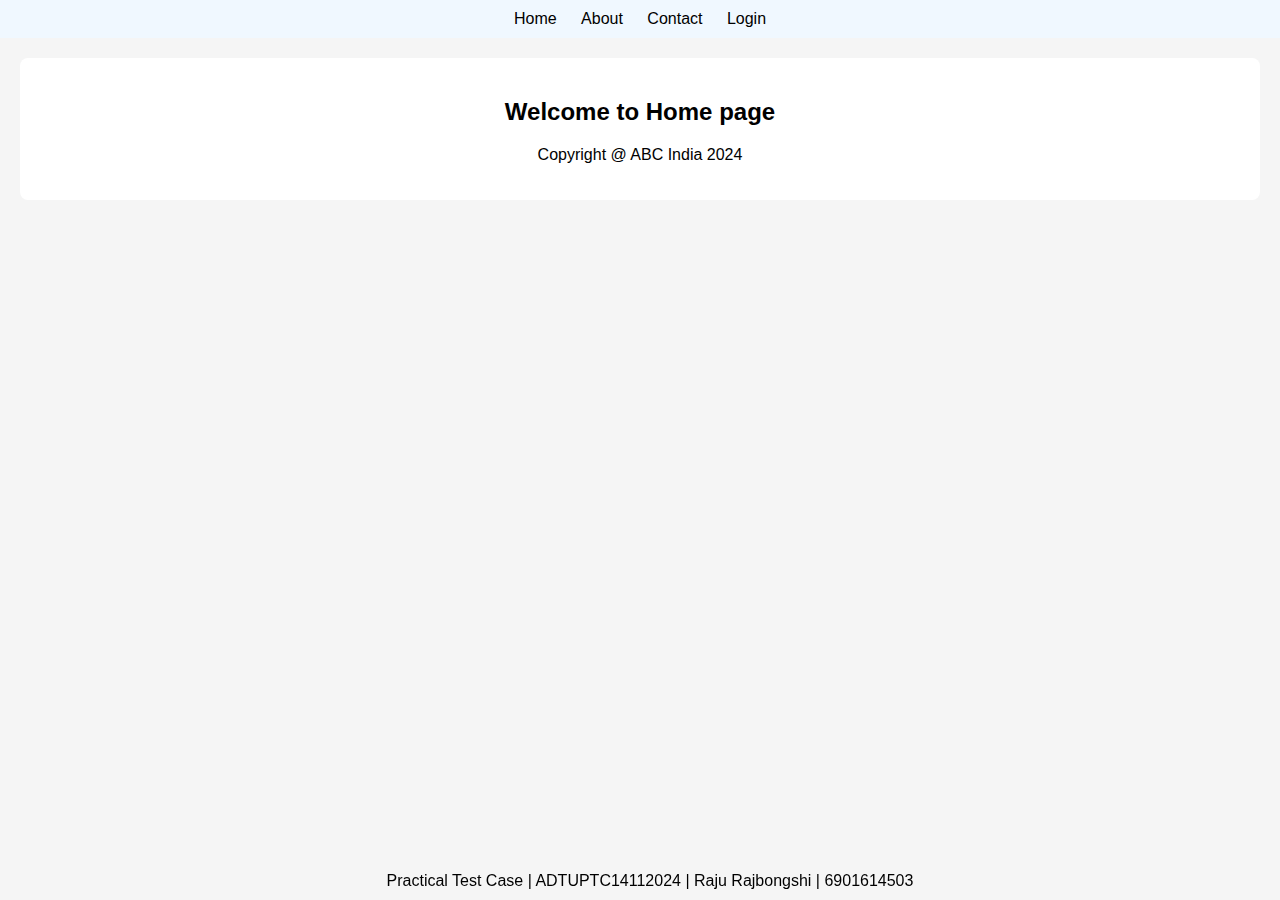
==== index.html @ 55cc1a22 "add files" ====
<!DOCTYPE html>
<html lang="en">
<head>
    <meta charset="UTF-8">
    <meta name="viewport" content="width=device-width, initial-scale=1.0">
    <title>Document</title>
    <link rel="stylesheet" href="rajustyle.css">
</head>
<body>
    <header>
        <nav>
            <a href="index.html"> Home</a>
            <a href="about.html"> About</a>
            <a href="contact.html"> Contact</a>
            <a href="login.html"> Login</a>


        </nav>
    </header>
    <main>
    <h2>
        Welcome to Home page
    </h2>
    <p> Copyright @ ABC India 2024</p>
    </main>
    <footer>
        Practical Test Case | ADTUPTC14112024 | Raju Rajbongshi | 6901614503
    </footer>
    
</body>
</html>
---- rajustyle.css ----
body{
    font-family: 'Franklin Gothic Medium', 'Arial Narrow', Arial, sans-serif;
    background-color: #f5f5f5;
    margin: 0;
    padding: 0;
}
header{
    background-color: aliceblue;
    padding: 10px;
    color: black;
    text-align: center;
}
nav a{
    margin: 0 10px;
    color: black;
    text-decoration: none;
}
nav a:hover{
    text-align: underline;
    color: red;
}
main{
    margin: 20px;
    padding: 20px;
    background-color: #fff;
    border-radius: 8px;
    text-align: center;
}
footer{
    background-color: azure6;
    color: black;
    padding: 10px;
    text-align: center;
    position: fixed;
    bottom: 0;
    width: 100%;
}
input{
    margin: 10px 0;
    padding: 8px;
    width: 80%;
    border-radius: 5px;
    border: 1px solid #ddd;

}
buttom:hover{ 
    background-color: red;
}
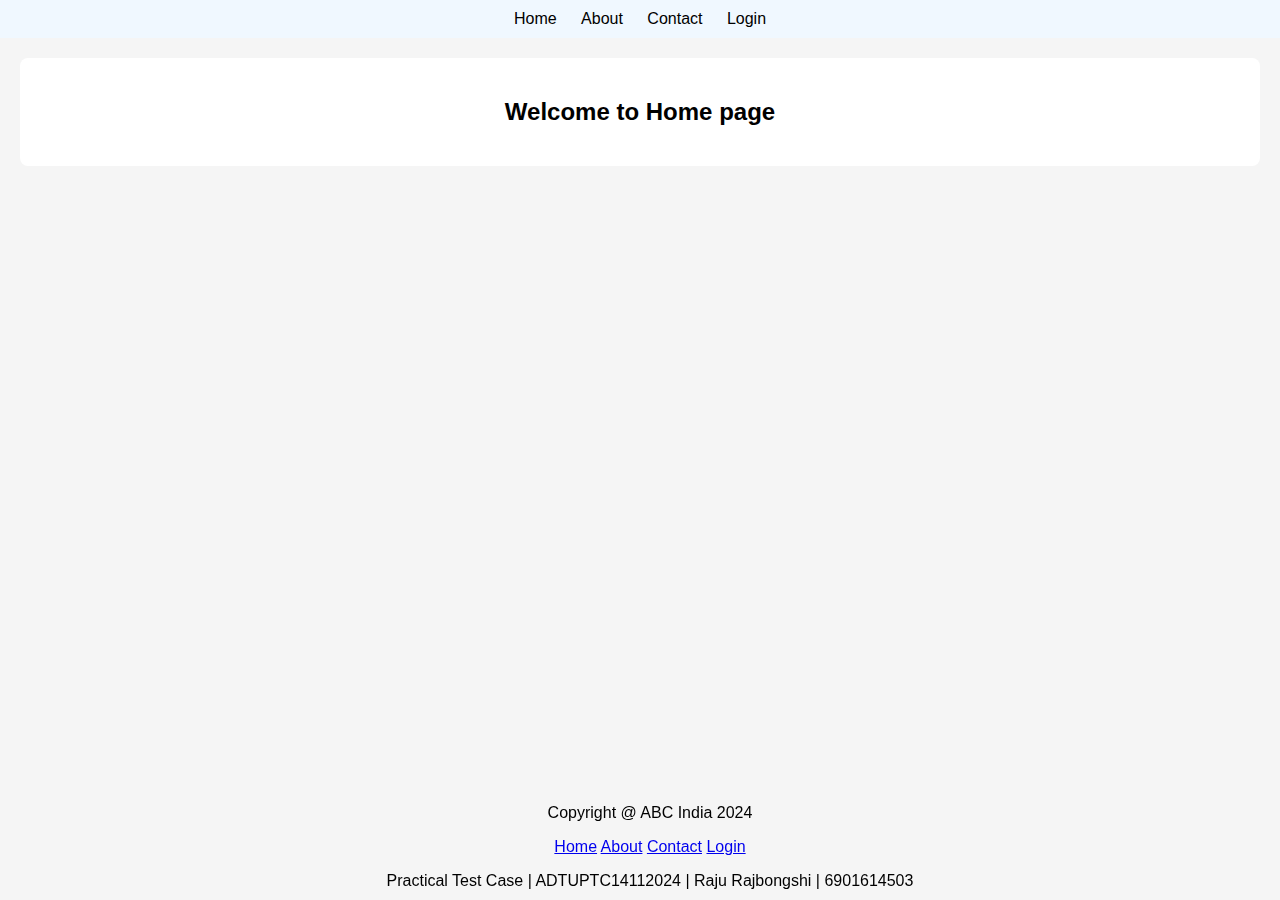
==== commit 17463b46: "added footer" ====
--- a/index.html
+++ b/index.html
@@ -21,9 +21,16 @@
     <h2>
         Welcome to Home page
     </h2>
-    <p> Copyright @ ABC India 2024</p>
+    
     </main>
+
     <footer>
+        <p> Copyright @ ABC India 2024</p>
+        <p><a href="index.html"> Home</a>
+            <a href="about.html"> About</a>
+            <a href="contact.html"> Contact</a>
+            <a href="login.html"> Login</a>
+ </p>
         Practical Test Case | ADTUPTC14112024 | Raju Rajbongshi | 6901614503
     </footer>
     
